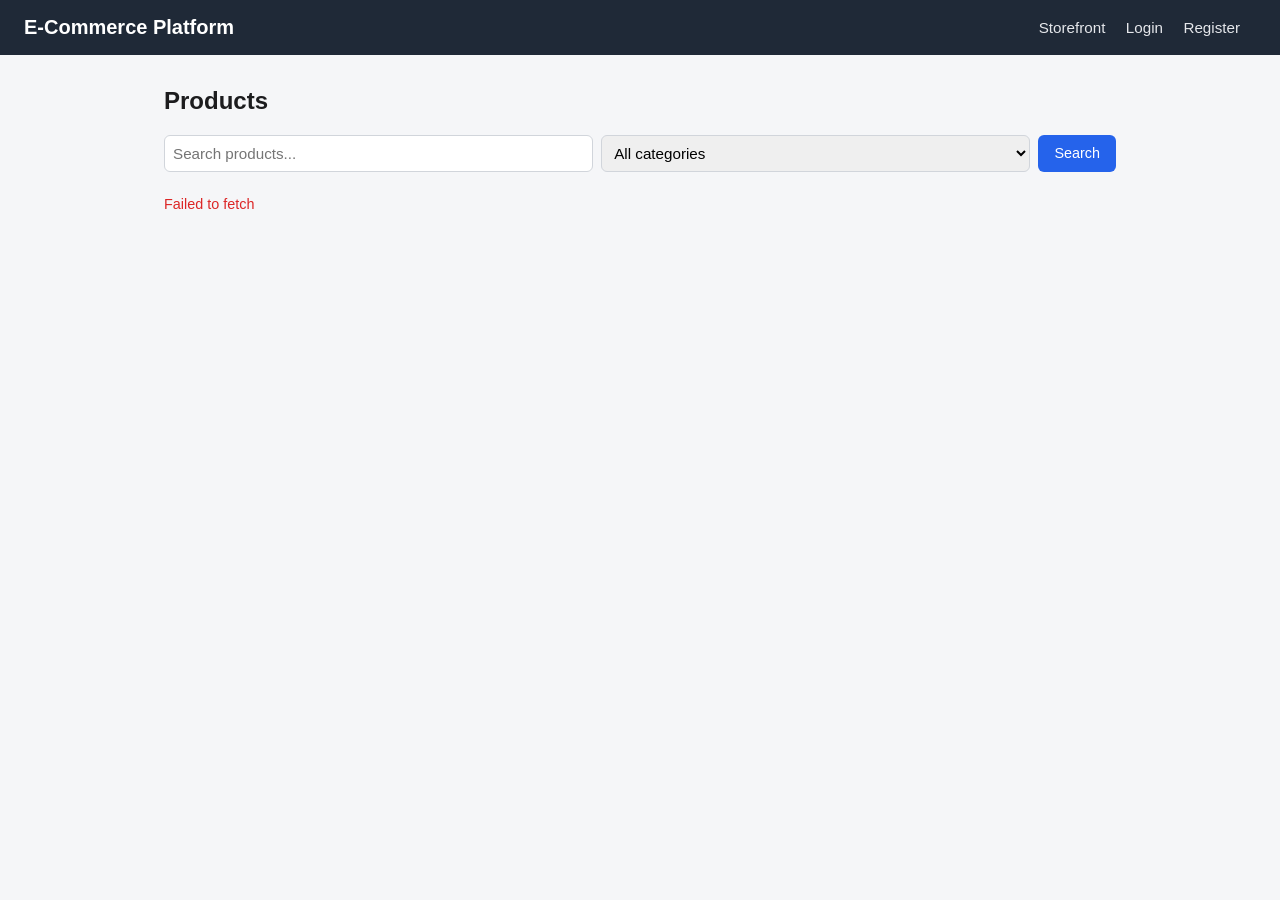
==== frontend/index.html @ 1bd4fb7f "Initial commit: Laravel API backend + vanilla JS frontend for e-commerce platform" ====
<!DOCTYPE html>
<html lang="en">
<head>
<meta charset="UTF-8">
<title>Storefront — E-Commerce Platform</title>
<link rel="stylesheet" href="css/style.css">
</head>
<body>

<header>
  <h1>E-Commerce Platform</h1>
  <nav id="nav"></nav>
</header>

<main>
  <h2>Products</h2>

  <div class="search-bar">
    <input type="text" id="searchInput" placeholder="Search products...">
    <select id="categoryFilter">
      <option value="">All categories</option>
    </select>
    <button id="searchBtn">Search</button>
  </div>

  <div id="message" class="message"></div>
  <div class="grid" id="productGrid"></div>
</main>

<script src="js/api.js"></script>
<script>
renderNav();

async function loadCategories() {
  try {
    const products = await apiRequest('/products');
    const select = document.getElementById('categoryFilter');
    const seen = new Set();
    products.forEach(p => {
      if (p.category && !seen.has(p.category.slug)) {
        seen.add(p.category.slug);
        const opt = document.createElement('option');
        opt.value = p.category.slug;
        opt.textContent = p.category.name;
        select.appendChild(opt);
      }
    });
  } catch (e) {
    // non-fatal
  }
}

async function loadProducts() {
  const grid = document.getElementById('productGrid');
  grid.innerHTML = '';
  const search = document.getElementById('searchInput').value.trim();
  const category = document.getElementById('categoryFilter').value;

  const params = new URLSearchParams();
  if (search) params.set('search', search);
  if (category) params.set('category', category);
  const query = params.toString() ? `?${params.toString()}` : '';

  try {
    const products = await apiRequest(`/products${query}`);
    if (products.length === 0) {
      grid.innerHTML = '<p class="empty-state">No products found.</p>';
      return;
    }
    products.forEach(p => {
      const card = document.createElement('div');
      card.className = 'card';
      card.innerHTML = `
        <h3><a href="product.html?id=${p.id}">${p.name}</a></h3>
        <p class="price">$${Number(p.price).toFixed(2)}</p>
        <p class="stock">${p.stock} in stock &middot; ${p.category ? p.category.name : ''}</p>
        <button data-id="${p.id}" class="addBtn">Add to Cart</button>
      `;
      grid.appendChild(card);
    });

    document.querySelectorAll('.addBtn').forEach(btn => {
      btn.addEventListener('click', () => addToCart(btn.dataset.id));
    });
  } catch (e) {
    showMessage('message', e.message);
  }
}

async function addToCart(productId) {
  if (!isLoggedIn()) {
    window.location.href = 'login.html';
    return;
  }
  try {
    await apiRequest('/cart', { method: 'POST', auth: true, body: { product_id: Number(productId), quantity: 1 } });
    showMessage('message', 'Added to cart.', false);
  } catch (e) {
    showMessage('message', e.message);
  }
}

document.getElementById('searchBtn').addEventListener('click', loadProducts);
document.getElementById('searchInput').addEventListener('keydown', (e) => {
  if (e.key === 'Enter') loadProducts();
});
document.getElementById('categoryFilter').addEventListener('change', loadProducts);

loadCategories();
loadProducts();
</script>
</body>
</html>
---- frontend/css/style.css ----
* { box-sizing: border-box; }

body {
  font-family: -apple-system, Segoe UI, Roboto, Arial, sans-serif;
  margin: 0;
  background: #f5f6f8;
  color: #1c1c1e;
}

header {
  background: #1f2937;
  color: #fff;
  padding: 1rem 1.5rem;
  display: flex;
  justify-content: space-between;
  align-items: center;
}

header h1 {
  font-size: 1.25rem;
  margin: 0;
}

nav a {
  color: #e5e7eb;
  text-decoration: none;
  margin-right: 1rem;
  font-size: 0.95rem;
}

nav a:hover { text-decoration: underline; }

.nav-user {
  color: #9ca3af;
  margin-right: 1rem;
  font-size: 0.9rem;
}

main {
  max-width: 1000px;
  margin: 2rem auto;
  padding: 0 1.5rem;
}

h2 { margin-top: 0; }

.grid {
  display: grid;
  grid-template-columns: repeat(auto-fill, minmax(220px, 1fr));
  gap: 1rem;
}

.card {
  background: #fff;
  border-radius: 8px;
  padding: 1rem;
  box-shadow: 0 1px 3px rgba(0,0,0,0.1);
}

.card h3 { margin: 0.25rem 0; font-size: 1.05rem; }
.card .price { color: #2563eb; font-weight: 600; }
.card .stock { color: #6b7280; font-size: 0.85rem; }

button, .btn {
  background: #2563eb;
  color: #fff;
  border: none;
  padding: 0.5rem 1rem;
  border-radius: 6px;
  cursor: pointer;
  font-size: 0.9rem;
}

button:hover, .btn:hover { background: #1d4ed8; }
button.danger { background: #dc2626; }
button.danger:hover { background: #b91c1c; }
button.secondary { background: #6b7280; }

form {
  background: #fff;
  padding: 1.5rem;
  border-radius: 8px;
  max-width: 420px;
  box-shadow: 0 1px 3px rgba(0,0,0,0.1);
}

label { display: block; margin: 0.75rem 0 0.25rem; font-size: 0.9rem; }

input, select, textarea {
  width: 100%;
  padding: 0.5rem;
  border: 1px solid #d1d5db;
  border-radius: 6px;
  font-size: 0.95rem;
}

table {
  width: 100%;
  border-collapse: collapse;
  background: #fff;
  border-radius: 8px;
  overflow: hidden;
}

th, td {
  text-align: left;
  padding: 0.6rem 0.8rem;
  border-bottom: 1px solid #e5e7eb;
  font-size: 0.9rem;
}

th { background: #f3f4f6; }

.message { margin: 0.75rem 0; font-size: 0.9rem; }
.message.error { color: #dc2626; }
.message.success { color: #16a34a; }

.search-bar {
  display: flex;
  gap: 0.5rem;
  margin-bottom: 1.5rem;
}

.search-bar input, .search-bar select { width: auto; flex: 1; }

.empty-state {
  color: #6b7280;
  padding: 2rem 0;
  text-align: center;
}

.badge {
  display: inline-block;
  padding: 0.15rem 0.5rem;
  border-radius: 999px;
  font-size: 0.75rem;
  background: #e5e7eb;
}

.badge.pending { background: #fef3c7; color: #92400e; }
.badge.processing { background: #dbeafe; color: #1e40af; }
.badge.shipped { background: #e0e7ff; color: #4338ca; }
.badge.delivered { background: #d1fae5; color: #065f46; }
.badge.cancelled { background: #fee2e2; color: #991b1b; }
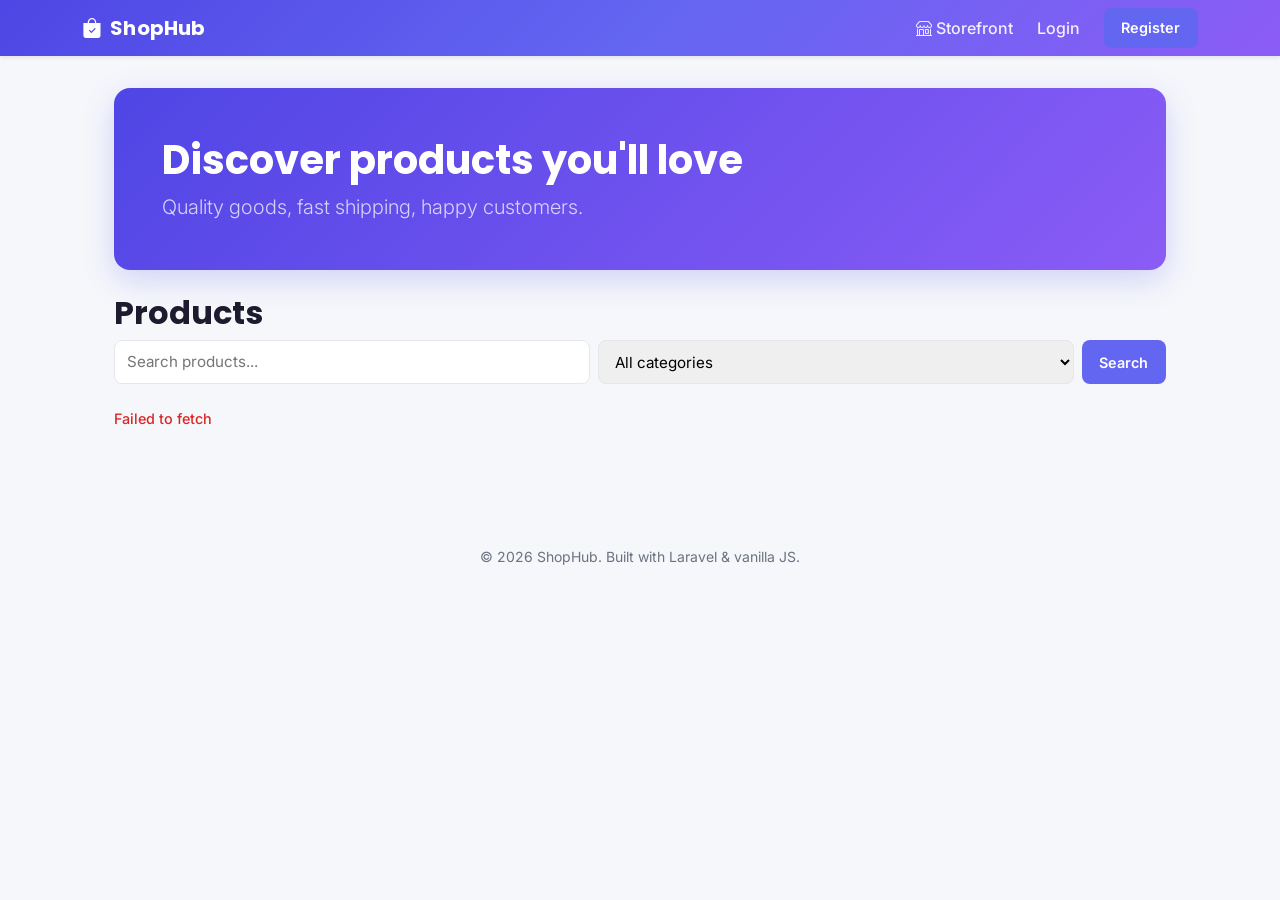
==== commit 07d3a6ab: "Add mock payment gateway, marketplace listings, account/card management, and admin nav cleanup - Moc" ====
--- a/frontend/index.html
+++ b/frontend/index.html
@@ -2,17 +2,32 @@
 <html lang="en">
 <head>
 <meta charset="UTF-8">
-<title>Storefront — E-Commerce Platform</title>
+<meta name="viewport" content="width=device-width, initial-scale=1">
+<title>ShopHub — Storefront</title>
+<link href="https://cdn.jsdelivr.net/npm/bootstrap@5.3.3/dist/css/bootstrap.min.css" rel="stylesheet">
+<link href="https://cdn.jsdelivr.net/npm/bootstrap-icons@1.11.3/font/bootstrap-icons.css" rel="stylesheet">
 <link rel="stylesheet" href="css/style.css">
 </head>
 <body>
 
-<header>
-  <h1>E-Commerce Platform</h1>
-  <nav id="nav"></nav>
-</header>
+<nav class="navbar navbar-expand-lg navbar-dark site-navbar sticky-top shadow-sm">
+  <div class="container">
+    <a class="navbar-brand" href="index.html"><i class="bi bi-bag-check-fill me-2"></i>ShopHub</a>
+    <button class="navbar-toggler" type="button" data-bs-toggle="collapse" data-bs-target="#navbarMain" aria-controls="navbarMain" aria-expanded="false" aria-label="Toggle navigation">
+      <span class="navbar-toggler-icon"></span>
+    </button>
+    <div class="collapse navbar-collapse" id="navbarMain">
+      <ul class="navbar-nav ms-auto align-items-lg-center gap-lg-2 py-2 py-lg-0" id="nav"></ul>
+    </div>
+  </div>
+</nav>
 
 <main>
+  <section class="hero rounded-4 p-5 mb-4 text-white">
+    <h1 class="display-6 fw-bold mb-2">Discover products you'll love</h1>
+    <p class="lead mb-0 opacity-75">Quality goods, fast shipping, happy customers.</p>
+  </section>
+
   <h2>Products</h2>
 
   <div class="search-bar">
@@ -27,6 +42,11 @@
   <div class="grid" id="productGrid"></div>
 </main>
 
+<footer class="text-center py-4 small">
+  &copy; 2026 ShopHub. Built with Laravel &amp; vanilla JS.
+</footer>
+
+<script src="https://cdn.jsdelivr.net/npm/bootstrap@5.3.3/dist/js/bootstrap.bundle.min.js"></script>
 <script src="js/api.js"></script>
 <script>
 renderNav();
@@ -71,6 +91,7 @@
       const card = document.createElement('div');
       card.className = 'card';
       card.innerHTML = `
+        <a href="product.html?id=${p.id}"><img class="card-img" src="${p.image_url || 'https://placehold.co/400x300?text=No+Image'}" alt="${p.name}"></a>
         <h3><a href="product.html?id=${p.id}">${p.name}</a></h3>
         <p class="price">$${Number(p.price).toFixed(2)}</p>
         <p class="stock">${p.stock} in stock &middot; ${p.category ? p.category.name : ''}</p>
--- a/frontend/css/style.css
+++ b/frontend/css/style.css
@@ -1,140 +1,227 @@
+@import url('https://fonts.googleapis.com/css2?family=Inter:wght@400;500;600;700&family=Poppins:wght@600;700&display=swap');
+
+:root {
+  --primary: #6366f1;
+  --primary-dark: #4f46e5;
+  --bg: #f6f7fb;
+  --surface: #ffffff;
+  --text: #1e1b2e;
+  --muted: #6b7280;
+  --border: #e5e7eb;
+  --radius: 14px;
+}
+
 * { box-sizing: border-box; }
 
 body {
-  font-family: -apple-system, Segoe UI, Roboto, Arial, sans-serif;
+  font-family: 'Inter', -apple-system, Segoe UI, Roboto, Arial, sans-serif;
   margin: 0;
-  background: #f5f6f8;
-  color: #1c1c1e;
-}
-
-header {
-  background: #1f2937;
+  background: var(--bg);
+  color: var(--text);
+}
+
+h1, h2, h3, h4, .navbar-brand {
+  font-family: 'Poppins', 'Inter', sans-serif;
+}
+
+/* Navbar */
+.site-navbar {
+  background: linear-gradient(135deg, #4f46e5 0%, #6366f1 50%, #8b5cf6 100%);
+}
+
+.site-navbar .navbar-brand {
+  font-weight: 700;
+  letter-spacing: 0.2px;
+}
+
+.site-navbar .nav-link {
+  color: rgba(255, 255, 255, 0.9);
+  font-weight: 500;
+}
+
+.site-navbar .nav-link:hover {
   color: #fff;
-  padding: 1rem 1.5rem;
-  display: flex;
-  justify-content: space-between;
-  align-items: center;
-}
-
-header h1 {
-  font-size: 1.25rem;
-  margin: 0;
-}
-
-nav a {
-  color: #e5e7eb;
-  text-decoration: none;
-  margin-right: 1rem;
-  font-size: 0.95rem;
-}
-
-nav a:hover { text-decoration: underline; }
-
-.nav-user {
-  color: #9ca3af;
-  margin-right: 1rem;
-  font-size: 0.9rem;
+}
+
+.nav-user-badge {
+  color: var(--primary-dark) !important;
+  font-weight: 600;
 }
 
 main {
-  max-width: 1000px;
+  max-width: 1100px;
   margin: 2rem auto;
-  padding: 0 1.5rem;
-}
-
-h2 { margin-top: 0; }
+  padding: 0 1.5rem 3rem;
+}
+
+.hero {
+  background: linear-gradient(135deg, #4f46e5, #8b5cf6);
+  box-shadow: 0 10px 30px rgba(99, 102, 241, 0.25);
+}
+
+h2 {
+  margin-top: 0;
+  font-weight: 700;
+}
 
 .grid {
   display: grid;
-  grid-template-columns: repeat(auto-fill, minmax(220px, 1fr));
-  gap: 1rem;
+  grid-template-columns: repeat(auto-fill, minmax(230px, 1fr));
+  gap: 1.25rem;
 }
 
 .card {
-  background: #fff;
+  background: var(--surface);
+  border-radius: var(--radius);
+  padding: 1.25rem;
+  border: 1px solid var(--border);
+  box-shadow: 0 1px 2px rgba(16, 24, 40, 0.04);
+  transition: transform 0.15s ease, box-shadow 0.15s ease;
+}
+
+.card:hover {
+  transform: translateY(-4px);
+  box-shadow: 0 12px 24px rgba(16, 24, 40, 0.08);
+}
+
+.card h3 {
+  margin: 0.25rem 0;
+  font-size: 1.05rem;
+  font-weight: 600;
+}
+
+.card h3 a {
+  color: var(--text);
+  text-decoration: none;
+}
+
+.card h3 a:hover {
+  color: var(--primary);
+}
+
+.card-img {
+  display: block;
+  width: 100%;
+  height: 160px;
+  object-fit: cover;
   border-radius: 8px;
-  padding: 1rem;
-  box-shadow: 0 1px 3px rgba(0,0,0,0.1);
-}
-
-.card h3 { margin: 0.25rem 0; font-size: 1.05rem; }
-.card .price { color: #2563eb; font-weight: 600; }
-.card .stock { color: #6b7280; font-size: 0.85rem; }
+  margin-bottom: 0.75rem;
+  background: #e5e7eb;
+}
+
+.card .price {
+  color: var(--primary-dark);
+  font-weight: 700;
+  font-size: 1.1rem;
+}
+
+.card .stock {
+  color: var(--muted);
+  font-size: 0.85rem;
+}
 
 button, .btn {
-  background: #2563eb;
+  background: var(--primary);
   color: #fff;
   border: none;
-  padding: 0.5rem 1rem;
-  border-radius: 6px;
+  padding: 0.55rem 1.1rem;
+  border-radius: 8px;
   cursor: pointer;
   font-size: 0.9rem;
-}
-
-button:hover, .btn:hover { background: #1d4ed8; }
-button.danger { background: #dc2626; }
-button.danger:hover { background: #b91c1c; }
+  font-weight: 600;
+  transition: background 0.15s ease, transform 0.1s ease;
+}
+
+button:hover, .btn:hover { background: var(--primary-dark); }
+button:active, .btn:active { transform: scale(0.98); }
+button.danger { background: #ef4444; }
+button.danger:hover { background: #dc2626; }
 button.secondary { background: #6b7280; }
+button.secondary:hover { background: #4b5563; }
 
 form {
-  background: #fff;
-  padding: 1.5rem;
-  border-radius: 8px;
-  max-width: 420px;
-  box-shadow: 0 1px 3px rgba(0,0,0,0.1);
-}
-
-label { display: block; margin: 0.75rem 0 0.25rem; font-size: 0.9rem; }
+  background: var(--surface);
+  padding: 1.75rem;
+  border-radius: var(--radius);
+  max-width: 440px;
+  border: 1px solid var(--border);
+  box-shadow: 0 1px 3px rgba(16, 24, 40, 0.05);
+  margin: 0 auto;
+}
+
+label {
+  display: block;
+  margin: 0.85rem 0 0.3rem;
+  font-size: 0.88rem;
+  font-weight: 500;
+  color: var(--muted);
+}
 
 input, select, textarea {
   width: 100%;
-  padding: 0.5rem;
-  border: 1px solid #d1d5db;
-  border-radius: 6px;
+  padding: 0.6rem 0.75rem;
+  border: 1px solid var(--border);
+  border-radius: 8px;
   font-size: 0.95rem;
+  font-family: inherit;
+  transition: border-color 0.15s ease, box-shadow 0.15s ease;
+}
+
+input:focus, select:focus, textarea:focus {
+  outline: none;
+  border-color: var(--primary);
+  box-shadow: 0 0 0 3px rgba(99, 102, 241, 0.15);
 }
 
 table {
   width: 100%;
   border-collapse: collapse;
-  background: #fff;
-  border-radius: 8px;
+  background: var(--surface);
+  border-radius: var(--radius);
   overflow: hidden;
+  box-shadow: 0 1px 3px rgba(16, 24, 40, 0.05);
 }
 
 th, td {
   text-align: left;
-  padding: 0.6rem 0.8rem;
-  border-bottom: 1px solid #e5e7eb;
+  padding: 0.75rem 1rem;
+  border-bottom: 1px solid var(--border);
   font-size: 0.9rem;
 }
 
-th { background: #f3f4f6; }
-
-.message { margin: 0.75rem 0; font-size: 0.9rem; }
+tbody tr:hover { background: #f9fafb; }
+
+th {
+  background: #f3f4f6;
+  font-weight: 600;
+  color: var(--muted);
+  text-transform: uppercase;
+  font-size: 0.75rem;
+  letter-spacing: 0.03em;
+}
+
+.message { margin: 0.75rem 0; font-size: 0.9rem; font-weight: 500; }
 .message.error { color: #dc2626; }
 .message.success { color: #16a34a; }
 
-.search-bar {
-  display: flex;
-  gap: 0.5rem;
-  margin-bottom: 1.5rem;
-}
-
+.search-bar { display: flex; gap: 0.5rem; margin-bottom: 1.5rem; }
 .search-bar input, .search-bar select { width: auto; flex: 1; }
 
 .empty-state {
-  color: #6b7280;
-  padding: 2rem 0;
+  color: var(--muted);
+  padding: 3rem 0;
   text-align: center;
+  font-size: 1rem;
 }
 
 .badge {
   display: inline-block;
-  padding: 0.15rem 0.5rem;
+  padding: 0.25rem 0.65rem;
   border-radius: 999px;
-  font-size: 0.75rem;
+  font-size: 0.72rem;
+  font-weight: 600;
   background: #e5e7eb;
+  text-transform: capitalize;
 }
 
 .badge.pending { background: #fef3c7; color: #92400e; }
@@ -142,3 +229,132 @@
 .badge.shipped { background: #e0e7ff; color: #4338ca; }
 .badge.delivered { background: #d1fae5; color: #065f46; }
 .badge.cancelled { background: #fee2e2; color: #991b1b; }
+.badge.paid { background: #d1fae5; color: #065f46; }
+.badge.declined { background: #fee2e2; color: #991b1b; }
+
+footer { color: var(--muted); }
+
+.stat-grid {
+  display: grid;
+  grid-template-columns: repeat(auto-fit, minmax(200px, 1fr));
+  gap: 1rem;
+  margin-bottom: 1.5rem;
+}
+
+.stat-tile {
+  background: var(--surface);
+  border: 1px solid var(--border);
+  border-radius: var(--radius);
+  padding: 1.1rem 1.25rem;
+  display: flex;
+  align-items: center;
+  gap: 0.9rem;
+  box-shadow: 0 1px 2px rgba(16, 24, 40, 0.04);
+}
+
+.stat-icon {
+  width: 44px;
+  height: 44px;
+  border-radius: 10px;
+  background: rgba(99, 102, 241, 0.1);
+  color: var(--primary-dark);
+  display: flex;
+  align-items: center;
+  justify-content: center;
+  font-size: 1.2rem;
+  flex-shrink: 0;
+}
+
+.stat-value {
+  font-family: 'Poppins', sans-serif;
+  font-size: 1.4rem;
+  font-weight: 700;
+  line-height: 1.2;
+}
+
+.stat-label {
+  color: var(--muted);
+  font-size: 0.82rem;
+}
+
+.chart-grid {
+  display: grid;
+  grid-template-columns: repeat(auto-fit, minmax(320px, 1fr));
+  gap: 1.25rem;
+}
+
+.chart-card h3 {
+  font-size: 1rem;
+  font-weight: 600;
+  margin-bottom: 1rem;
+}
+
+.status-timeline {
+  display: flex;
+  align-items: flex-start;
+  margin: 1.25rem 0;
+}
+
+.status-step {
+  display: flex;
+  flex-direction: column;
+  align-items: center;
+  text-align: center;
+  width: 90px;
+  flex-shrink: 0;
+}
+
+.status-step-circle {
+  width: 34px;
+  height: 34px;
+  border-radius: 50%;
+  background: #e5e7eb;
+  color: var(--muted);
+  display: flex;
+  align-items: center;
+  justify-content: center;
+  font-size: 0.95rem;
+  transition: background 0.15s ease, color 0.15s ease;
+}
+
+.status-step.done .status-step-circle {
+  background: var(--primary);
+  color: #fff;
+}
+
+.status-step.current .status-step-circle {
+  box-shadow: 0 0 0 4px rgba(99, 102, 241, 0.2);
+}
+
+.status-step-label {
+  font-size: 0.78rem;
+  color: var(--muted);
+  margin-top: 0.4rem;
+}
+
+.status-step.done .status-step-label {
+  color: var(--text);
+  font-weight: 600;
+}
+
+.status-step-line {
+  flex: 1;
+  height: 3px;
+  background: #e5e7eb;
+  margin-top: 17px;
+  border-radius: 2px;
+}
+
+.status-step-line.done {
+  background: var(--primary);
+}
+
+.status-cancelled {
+  color: #991b1b;
+  background: #fee2e2;
+  border-radius: 8px;
+  padding: 0.75rem 1rem;
+  margin: 1.25rem 0;
+  font-weight: 500;
+  font-size: 0.9rem;
+}
